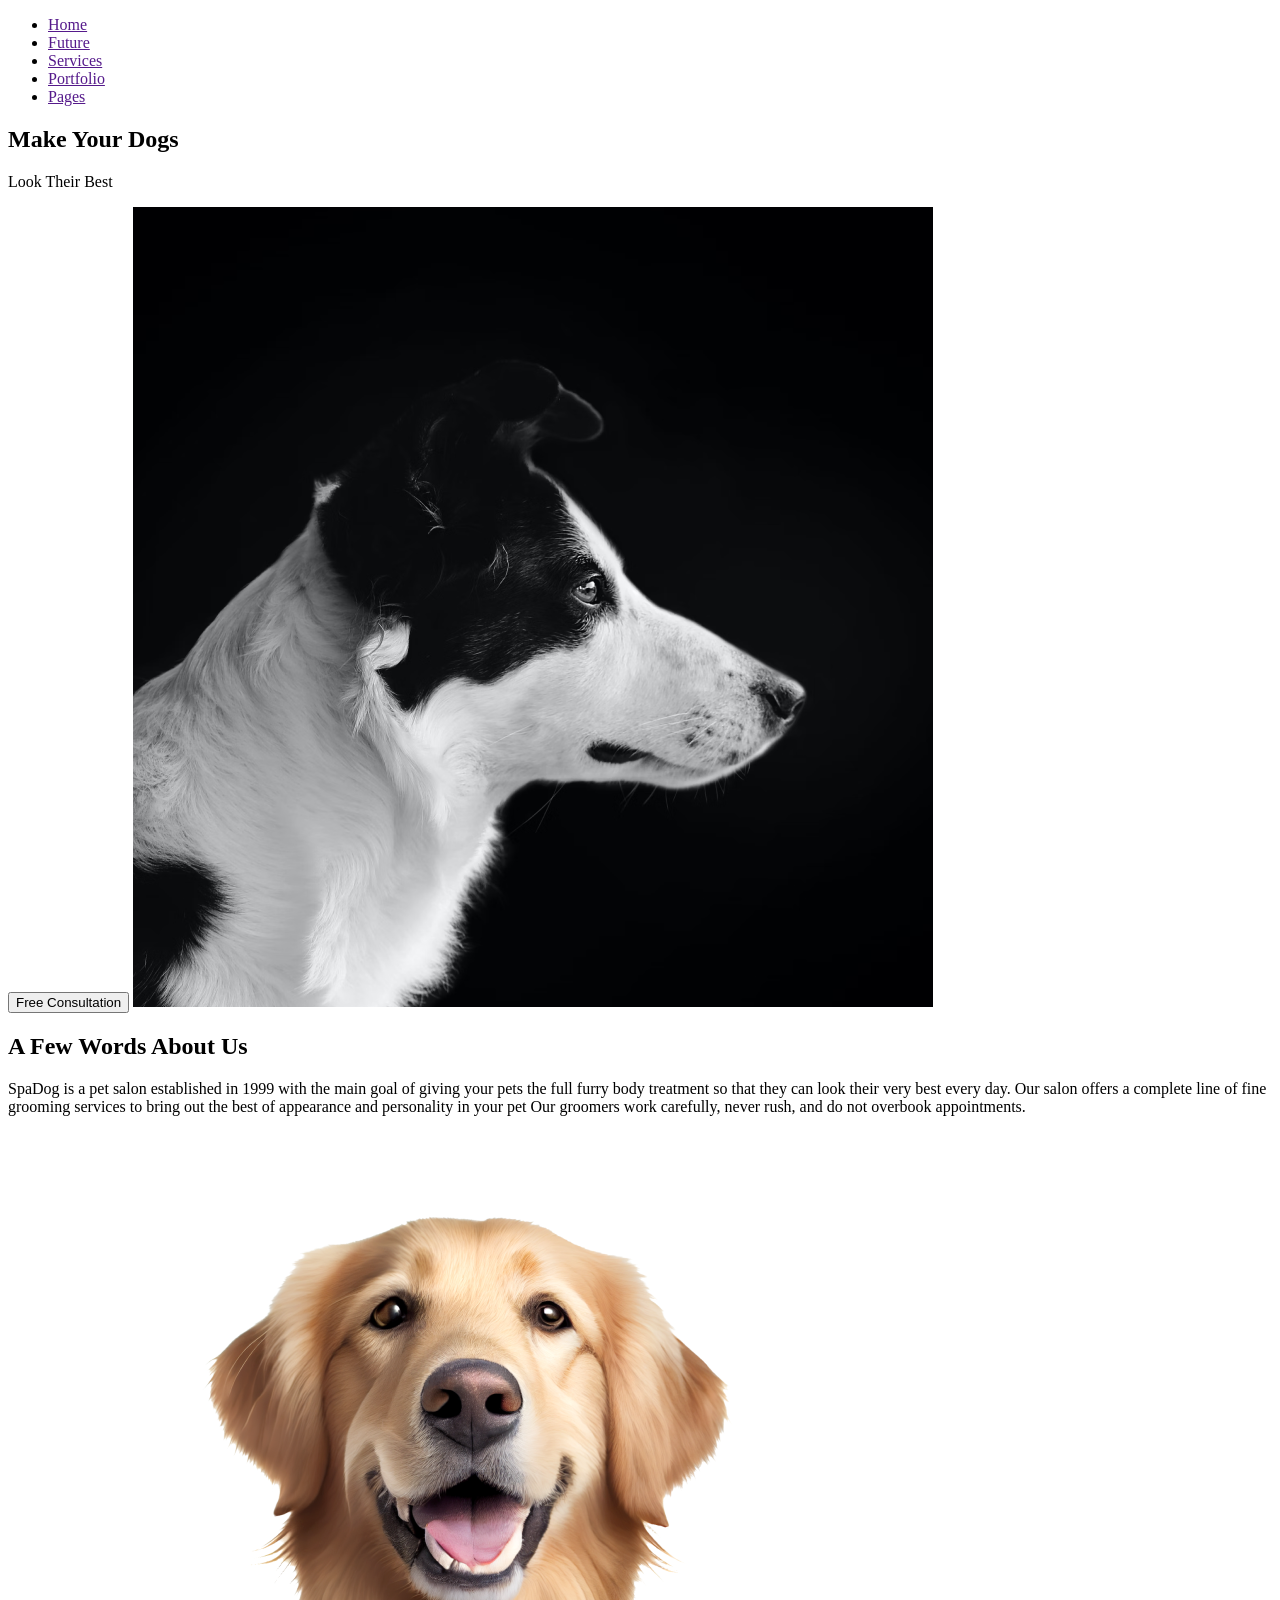
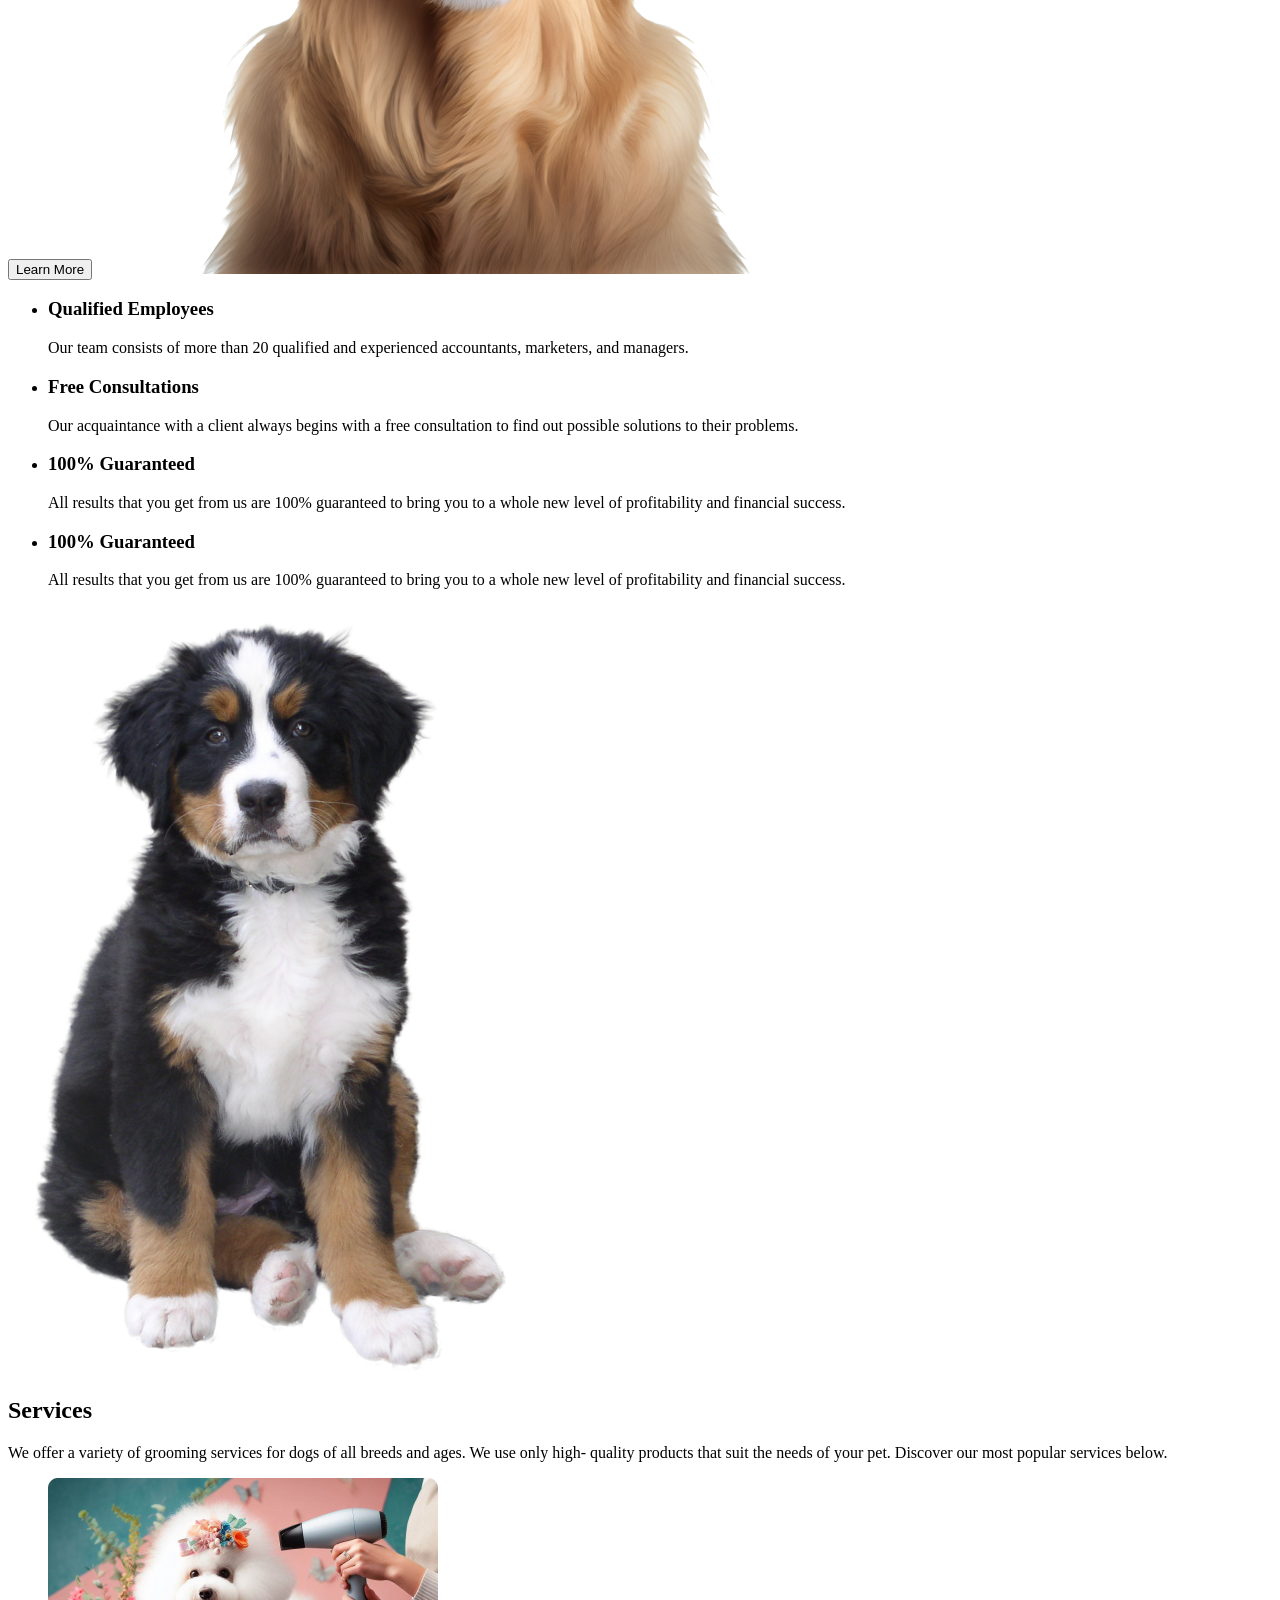
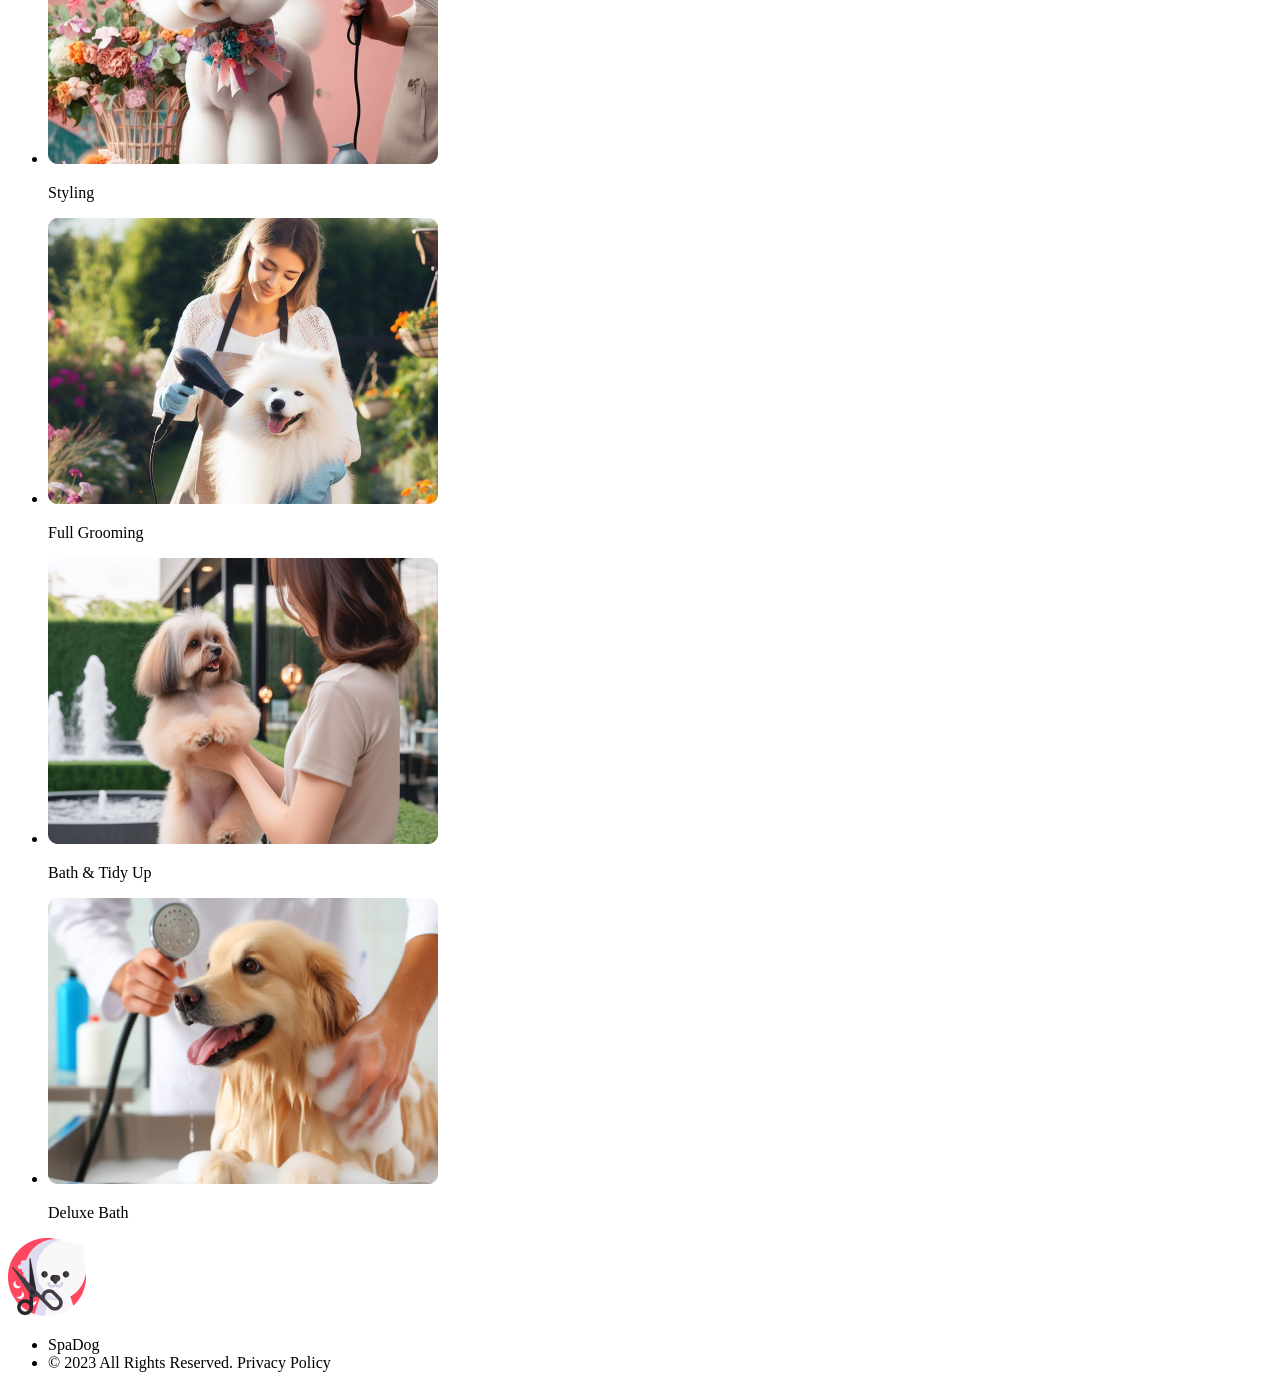
==== Work in lesson/lesson-8/index.html @ 66461853 "rename" ====
<!DOCTYPE html>
<html lang="en">
<head>
    <meta charset="UTF-8">
    <meta name="viewport" content="width=device-width, initial-scale=1.0">
    <title>Document</title>
</head>

<body>

    <header>

        <nav> 
            <ul>
                <li><a href="">Home</a></li>
                <li><a href="">Future</a></li>
                <li><a href="">Services</a></li>
                <li><a href="">Portfolio</a></li>
                <li><a href="">Pages</a></li>
            </ul>
        </nav>
      
    </header>
    
    <main>

        <section>

            <h1>Make Your Dogs</h1>
            <p>Look Their Best</p>
            <button>Free Consultation</button>
            <img src="./img/blackandwhitedog.png" alt="Пес">

        </section>

        <section>

            <h2>A Few Words About Us</h2>
            <p>SpaDog is a pet salon established in 1999 with the main goal of giving your pets the full furry body treatment so that they can look their very best every day.

                Our salon offers a complete line of fine grooming services to bring out the best of appearance and personality in your pet Our groomers work carefully, never rush, and do not overbook appointments.</p>
            <button>Learn More</button>   
            <img src="./img/golddog.png" alt="Золотийпес">

        </section>

        <section>

            <ul>
                <li>
                    <h3>Qualified Employees</h3>
                    <p>Our team consists of more than 20 qualified and experienced accountants, marketers, and managers.</p>
                </li>
                <li>
                    <h3>Free Consultations</h3>
                    <p>Our acquaintance with a client always begins with a free consultation to find out possible solutions to their problems.</p>
                </li>
                <li>
                    <h3>100% Guaranteed</h3>
                    <p>All results that you get from us are 100% guaranteed to bring you to a whole new level of profitability and financial success.</p>
                </li>
                <li>
                    <h3>100% Guaranteed</h3>
                    <p>All results that you get from us are 100% guaranteed to bring you to a whole new level of profitability and financial success.</p>
                </li>
            </ul>

            <img src="./img/differentdog.png" alt="Різнокольоровийпес">

        </section>

        <section>

            <h2>Services</h2>
            <p>We offer a variety of grooming services for dogs of all breeds and ages. We use only high- quality products that suit the needs of your pet. Discover our most popular services below.</p>
            <ul>

                <li>
                    <img src="./img/fenwithdog.png" alt="Песізфеном">
                    <p>Styling</p>
                </li>
                
                <li>
                    <img src="./img/whitedognature.png" alt="Песнавулиці">
                    <p>Full Grooming</p>
                </li>

                <li>
                    <img src="./img/browndog.png" alt="Красивийпес">
                    <p>Bath & Tidy Up</p>
                </li>

                <li>
                    <img src="./img/showerdog.png" alt="Песуваній">
                    <p>Deluxe Bath</p>
                </li>

            </ul>
            
        </section>

    </main>

    <footer>
        <img src="./img/logo.png" alt="лого">
        <ul>
            <li>SpaDog</li>
            <li>&#xa9; 2023 All Rights Reserved. Privacy Policy</li>
        </ul>
    </footer>

</body>

</html>
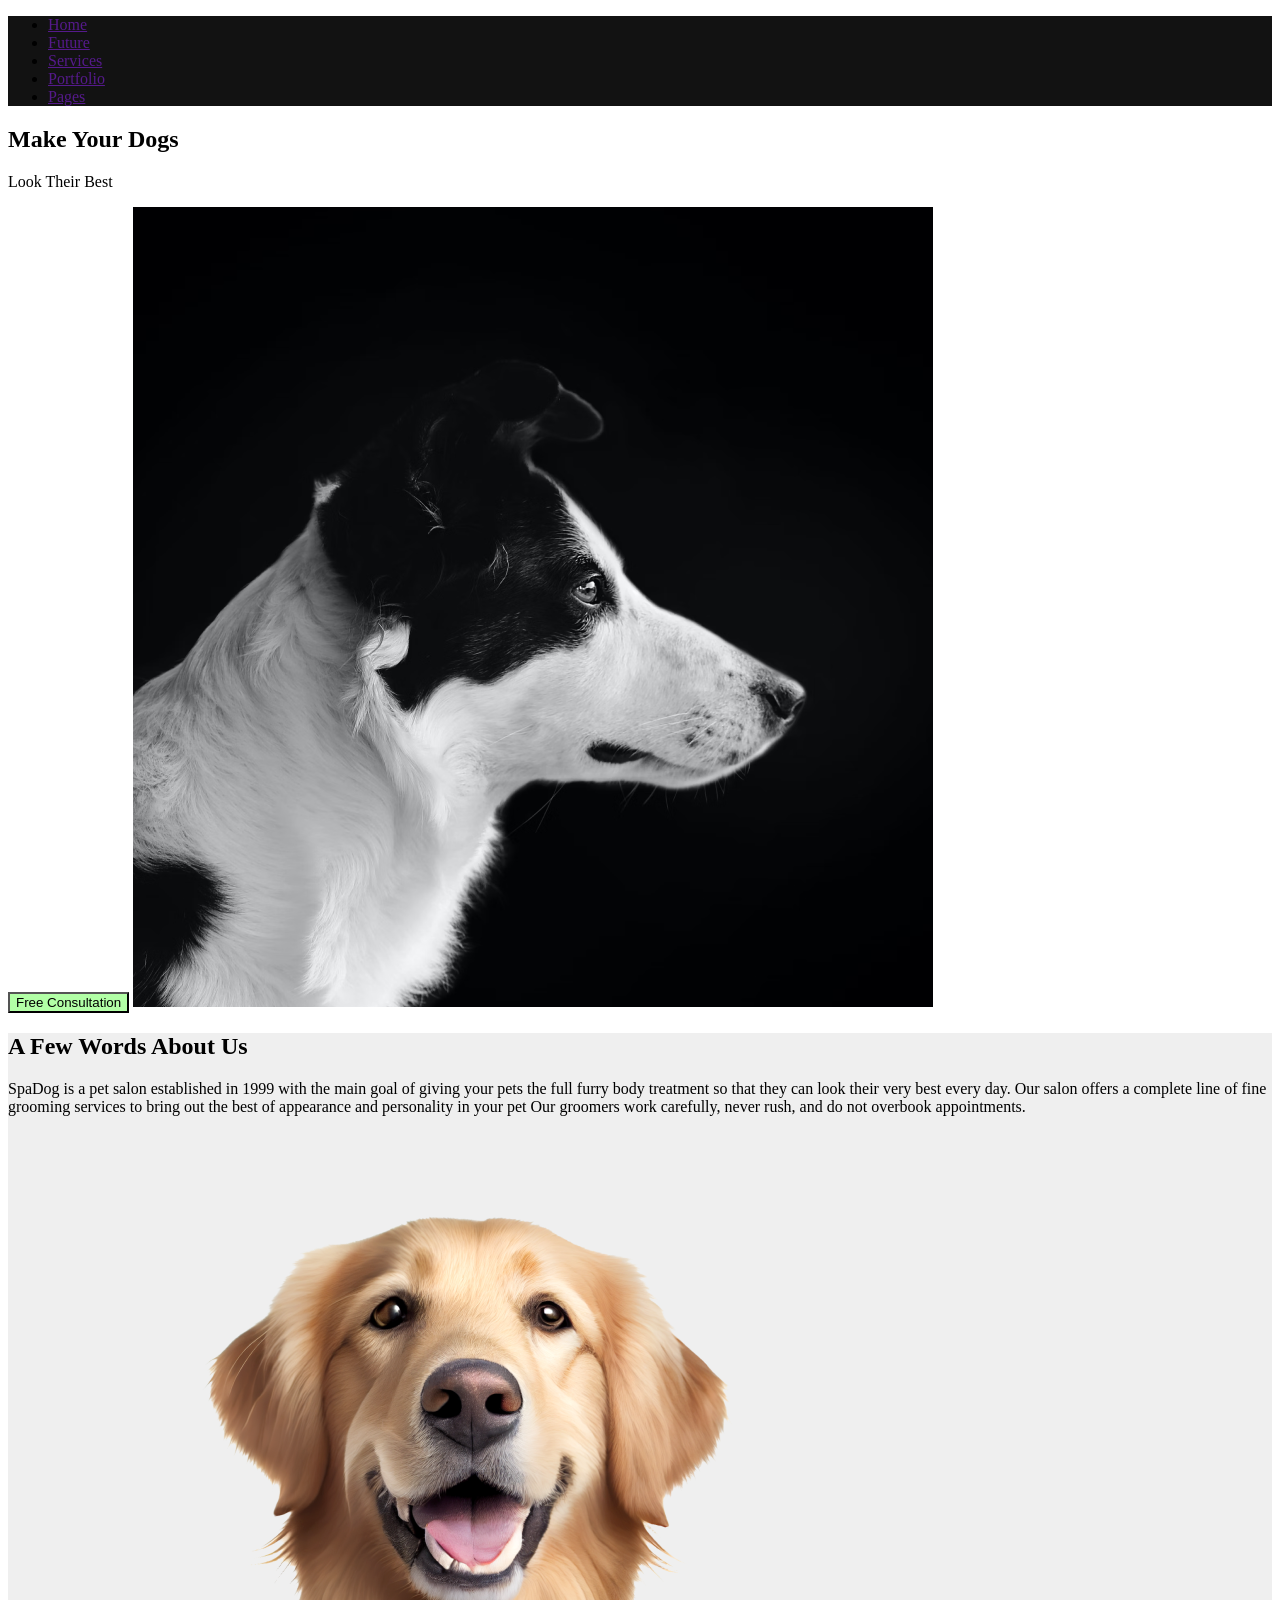
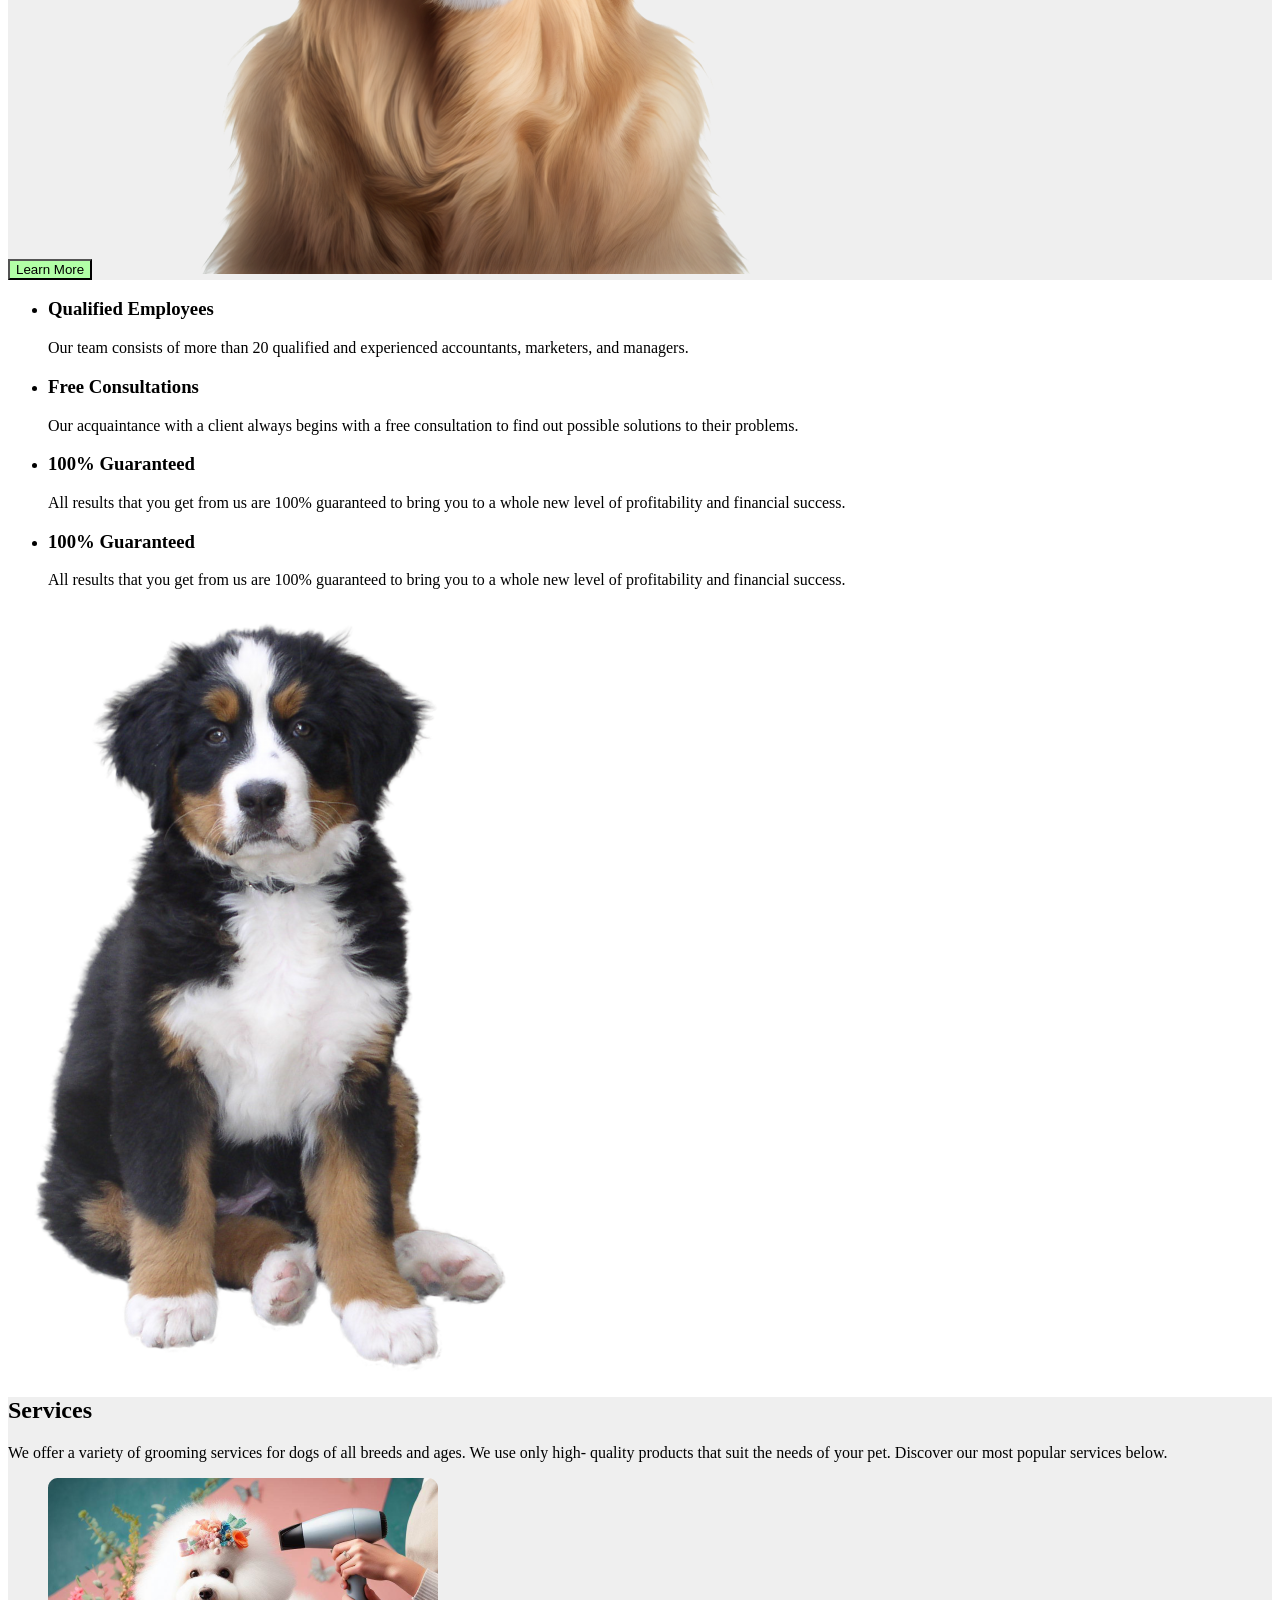
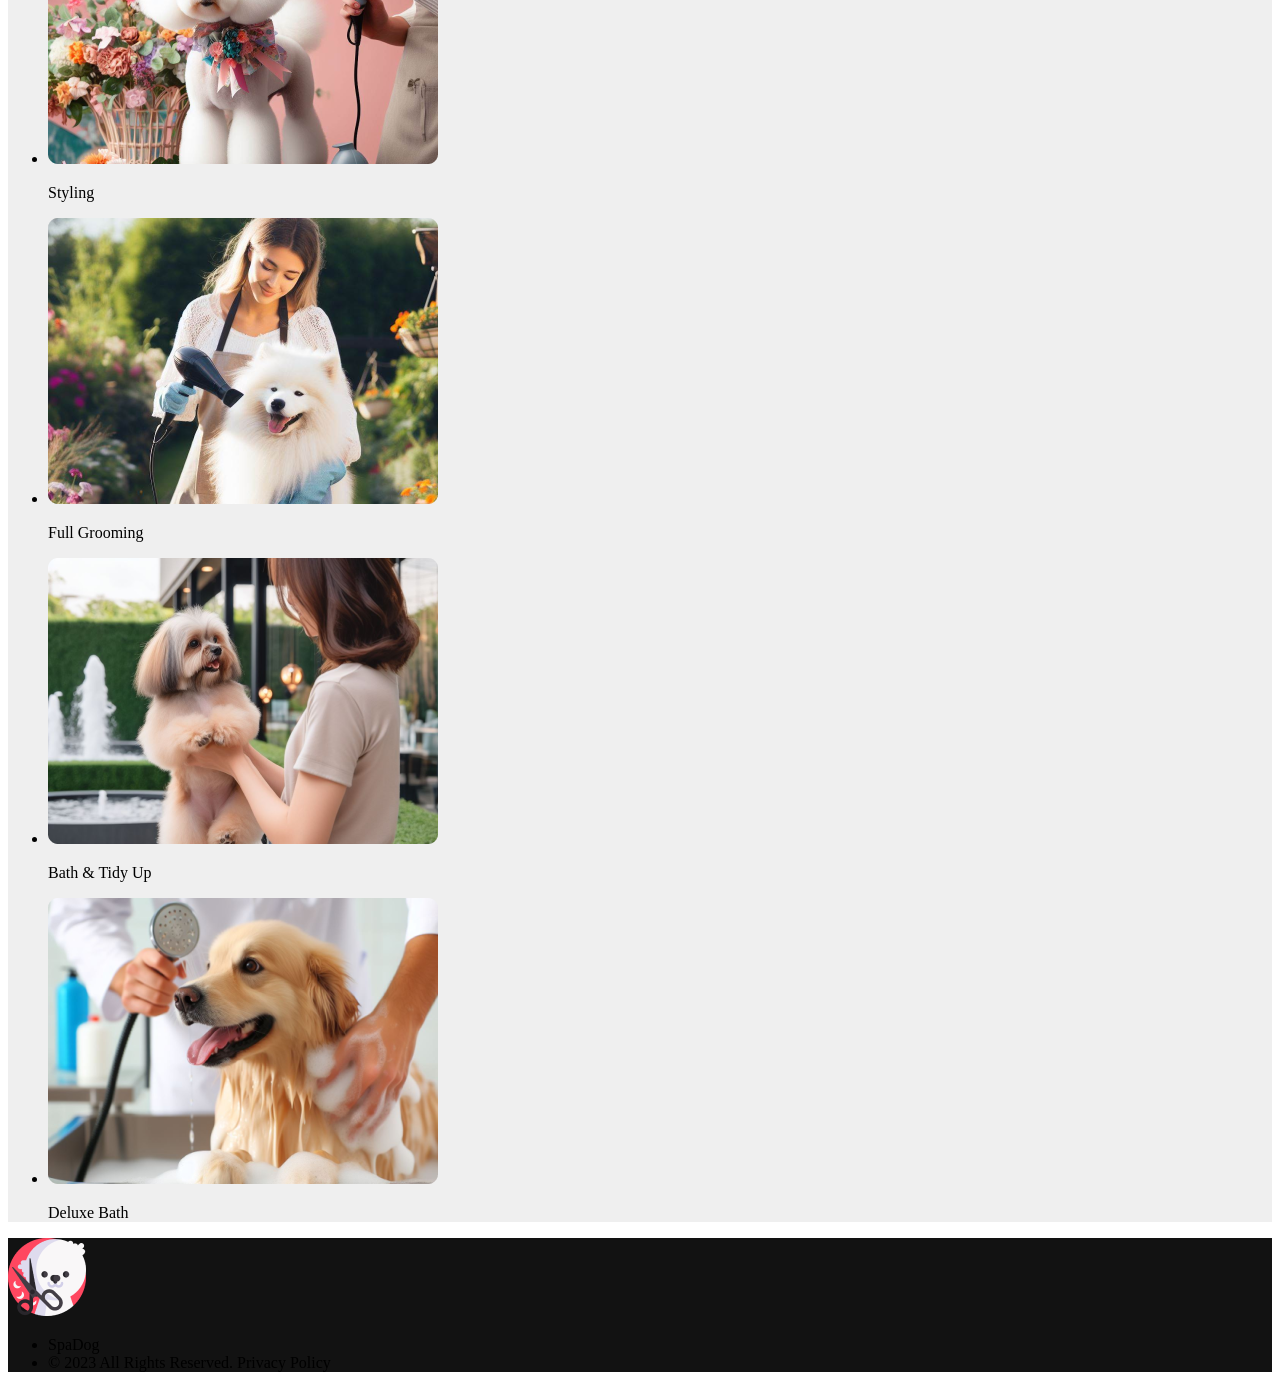
==== commit 56115f08: "lesson" ====
--- a/Work in lesson/lesson-8/index.html
+++ b/Work in lesson/lesson-8/index.html
@@ -4,6 +4,7 @@
     <meta charset="UTF-8">
     <meta name="viewport" content="width=device-width, initial-scale=1.0">
     <title>Document</title>
+    <link rel="stylesheet" href="style.css">
 </head>
 
 <body>
@@ -28,18 +29,18 @@
 
             <h1>Make Your Dogs</h1>
             <p>Look Their Best</p>
-            <button>Free Consultation</button>
+            <button class="button">Free Consultation</button>
             <img src="./img/blackandwhitedog.png" alt="Пес">
 
         </section>
 
-        <section>
+        <section class="section">
 
             <h2>A Few Words About Us</h2>
             <p>SpaDog is a pet salon established in 1999 with the main goal of giving your pets the full furry body treatment so that they can look their very best every day.
 
                 Our salon offers a complete line of fine grooming services to bring out the best of appearance and personality in your pet Our groomers work carefully, never rush, and do not overbook appointments.</p>
-            <button>Learn More</button>   
+            <button class="button">Learn More</button>   
             <img src="./img/golddog.png" alt="Золотийпес">
 
         </section>
@@ -69,7 +70,7 @@
 
         </section>
 
-        <section>
+        <section class="section">
 
             <h2>Services</h2>
             <p>We offer a variety of grooming services for dogs of all breeds and ages. We use only high- quality products that suit the needs of your pet. Discover our most popular services below.</p>
--- a/Work in lesson/lesson-8/style.css
+++ b/Work in lesson/lesson-8/style.css
@@ -0,0 +1,33 @@
+:root
+{
+    --main-bk-color:rgb(18, 18, 18);
+}
+
+:root
+{
+    --button-color:#B2FFA6;
+}
+
+:root
+{
+    --section-color:#EFEFEF;
+}
+
+
+header
+{
+    background-color: var(--main-bk-color);
+}
+footer
+{
+    background-color: var(--main-bk-color);
+}
+
+.button
+{
+    background-color: var(--button-color);
+}
+.section
+{
+    background-color: var(--section-color);
+}
